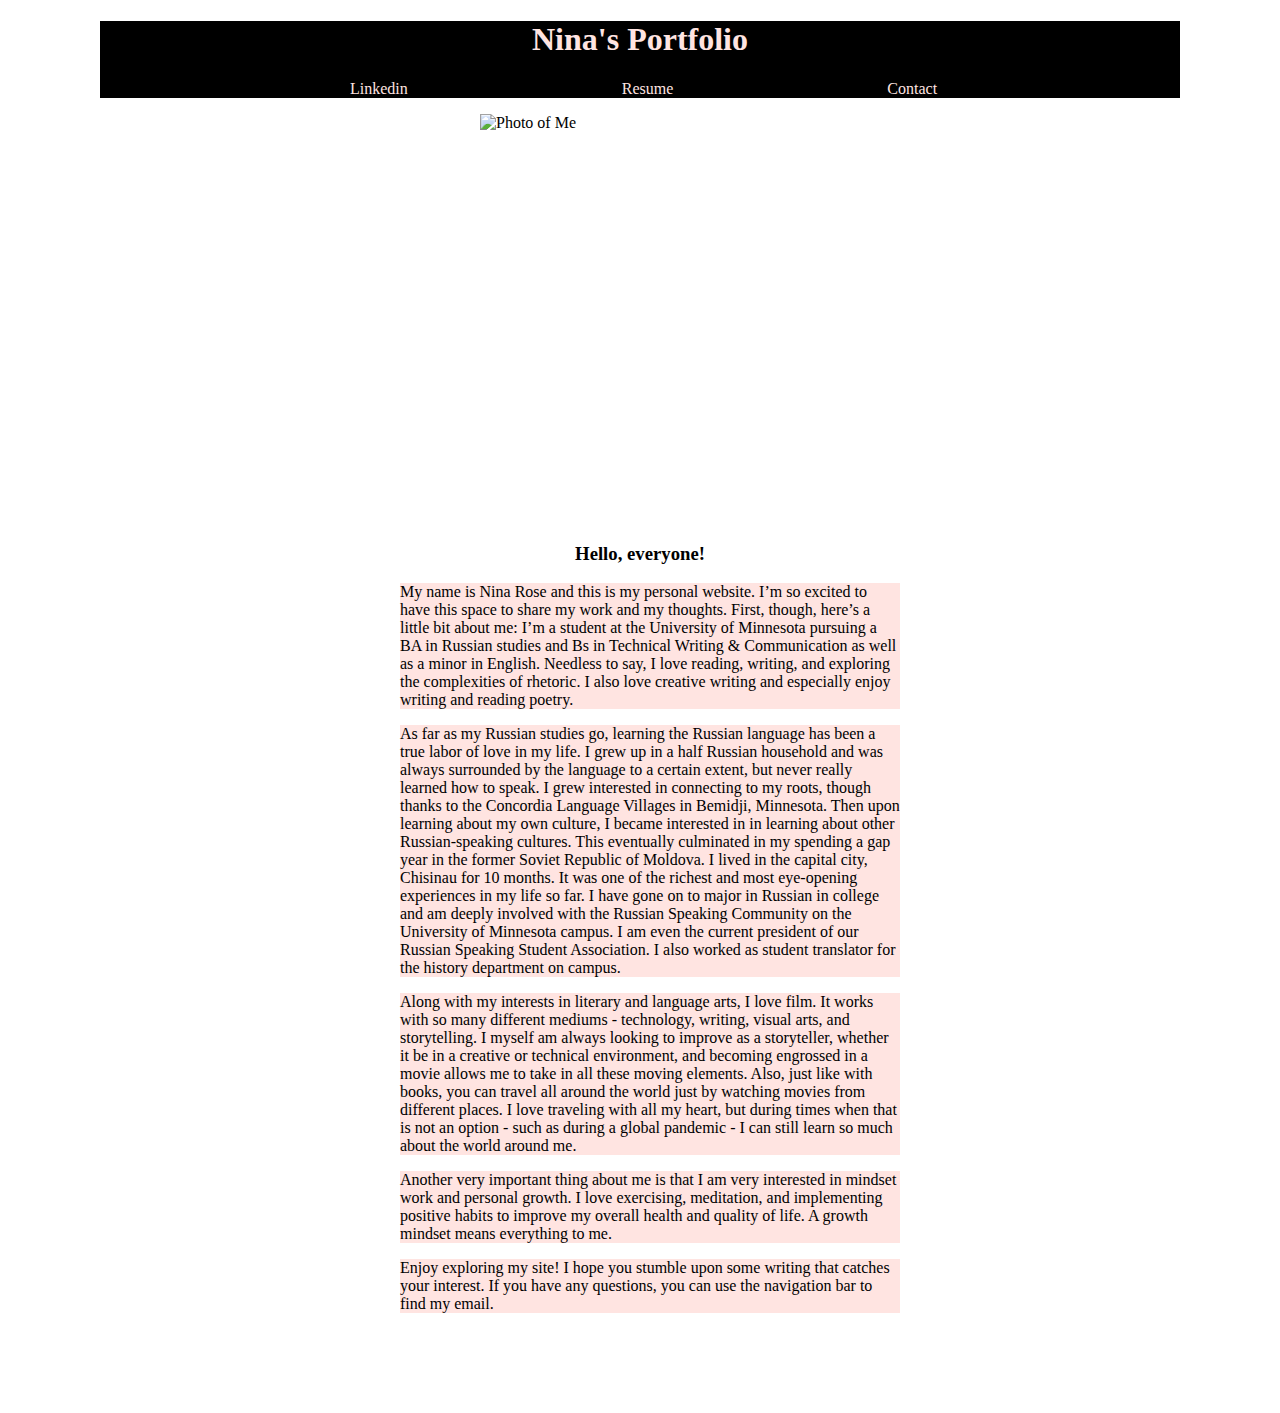
==== index.html @ 7f1122ff "Add files via upload" ====
<!DOCTYPE html>
<html>
<head>
<meta name="author" content"Nina Afremov>
<link rel="stylesheet" href="stylesportfolio.css">
  <title>Nina's Portfolio</title>
</head>
<body>
  <header>
    <h1>Nina's Portfolio</h1>
    <div class="Container>"
    <nav>
      <ul>
        <li><a href="https://www.linkedin.com/in/nina-afremov-147973129/">Linkedin</a></li>
        <li><a href="myresume.htm">Resume</a></li>
        <li><a href="index2.html">Contact</a></li>
      </ul>
    </nav>
  </div>
</header>
  <img src="Images/myphoto.jpeg" alt="Photo of Me" class="center" width="320" height="410"</img>
<h3>Hello, everyone!</h3>
<p>My name is Nina Rose and this is my personal website. I’m so excited to have this space to share my work and my thoughts. First, though, here’s a little bit about me:
I’m a student at the University of Minnesota pursuing a BA in Russian studies and Bs in Technical Writing & Communication as well as a minor in English. Needless to say, I love reading, writing, and exploring the complexities of rhetoric. I also love creative writing and especially enjoy writing and reading poetry.</p>
<p>As far as my Russian studies go, learning the Russian language has been a true labor of love in my life. I grew up in a half Russian household and was always surrounded by the language to a certain extent, but never really learned how to speak. I grew interested in connecting to my roots, though thanks to the Concordia Language Villages in Bemidji, Minnesota. Then upon learning about my own culture, I became interested in in learning about other Russian-speaking cultures. This eventually culminated in my spending a gap year in the former Soviet Republic of Moldova. I lived in the capital city, Chisinau for 10 months. It was one of the richest and most eye-opening experiences in my life so far. I have gone on to major in Russian in college and am deeply involved with the Russian Speaking Community on the University of Minnesota campus. I am even the current president of our Russian Speaking Student Association. I also worked as student translator for the history department on campus.</p>
<p> Along with my interests in literary and language arts, I love film. It works with so many different mediums - technology, writing, visual arts, and storytelling. I myself am always looking to improve as a storyteller, whether it be in a creative or technical environment, and becoming engrossed in a movie allows me to take in all these moving elements. Also, just like with books, you can travel all around the world just by watching movies from different places. I love traveling with all my heart, but during times when that is not an option - such as during a global pandemic - I can still learn so much about the world around me.<pa>
<p>Another very important thing about me is that I am very interested in mindset work and personal growth. I love exercising, meditation, and implementing positive habits to improve my overall health and quality of life. A growth mindset means everything to me.</p>
<p>Enjoy exploring my site! I hope you stumble upon some writing that catches your interest. If you have any questions, you can use the navigation bar to find my email.</P>
</body>
</html>
---- stylesportfolio.css ----
header{
  background-color: black;

}
h1 {
  text-align: center;
  font-family: cursive;
  color: mistyrose
}
body {
  margin-top: none;
  margin-bottom: 100px;
  margin-right: 100px;
  margin-left: 100px;
  background-color: white;
}
.center {
  display: block;
  margin-left: auto;
  margin-right: auto;

}
nav{
  float: none;
}
nav ul {
  margin: 0;
  padding: 0;
  list-style: none;
}

li {
  display: inline-block;
  margin-left: 210px
}

ul li a {
  color: mistyrose;
  text-decoration: none;

}

h3 {
  text-align: center;
}

p {
  margin-left: 300px;
  margin-right: 280px;
  background-color: mistyrose;
}
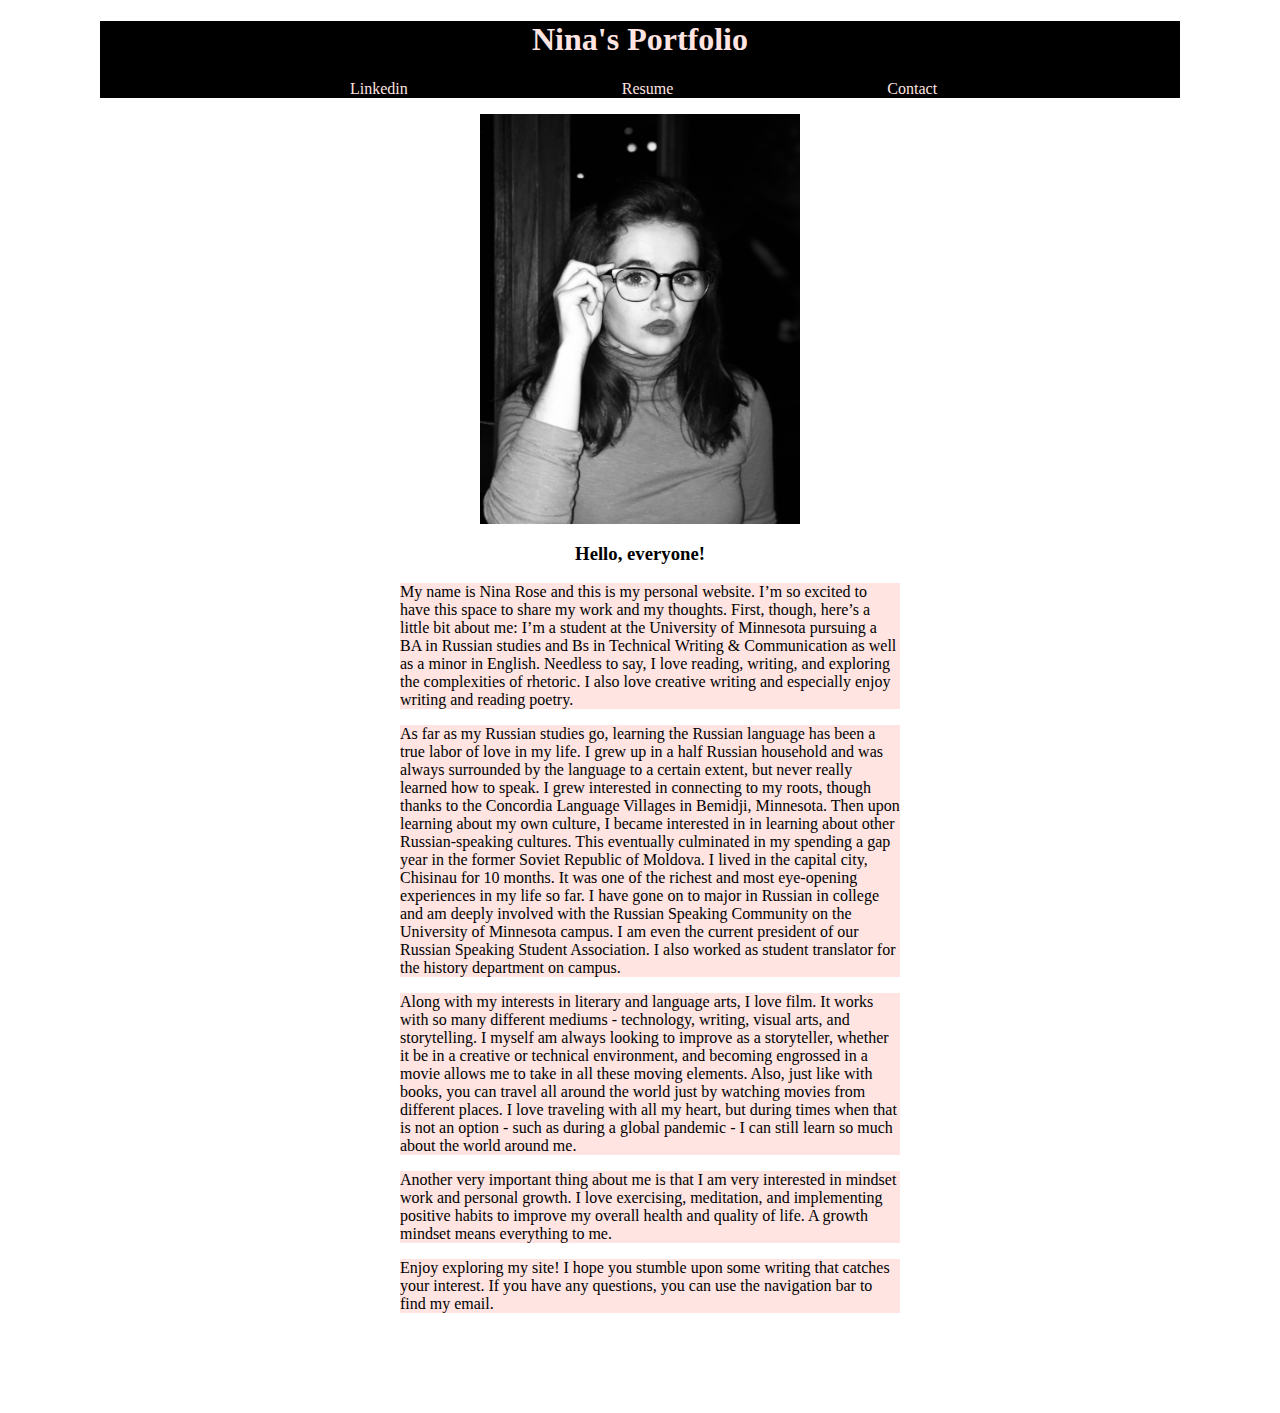
==== commit 78ace2ac: "Update index.html" ====
--- a/index.html
+++ b/index.html
@@ -18,7 +18,7 @@
     </nav>
   </div>
 </header>
-  <img src="Images/myphoto.jpeg" alt="Photo of Me" class="center" width="320" height="410"</img>
+  <img src="myphoto.jpeg" alt="Photo of Me" class="center" width="320" height="410"</img>
 <h3>Hello, everyone!</h3>
 <p>My name is Nina Rose and this is my personal website. I’m so excited to have this space to share my work and my thoughts. First, though, here’s a little bit about me:
 I’m a student at the University of Minnesota pursuing a BA in Russian studies and Bs in Technical Writing & Communication as well as a minor in English. Needless to say, I love reading, writing, and exploring the complexities of rhetoric. I also love creative writing and especially enjoy writing and reading poetry.</p>
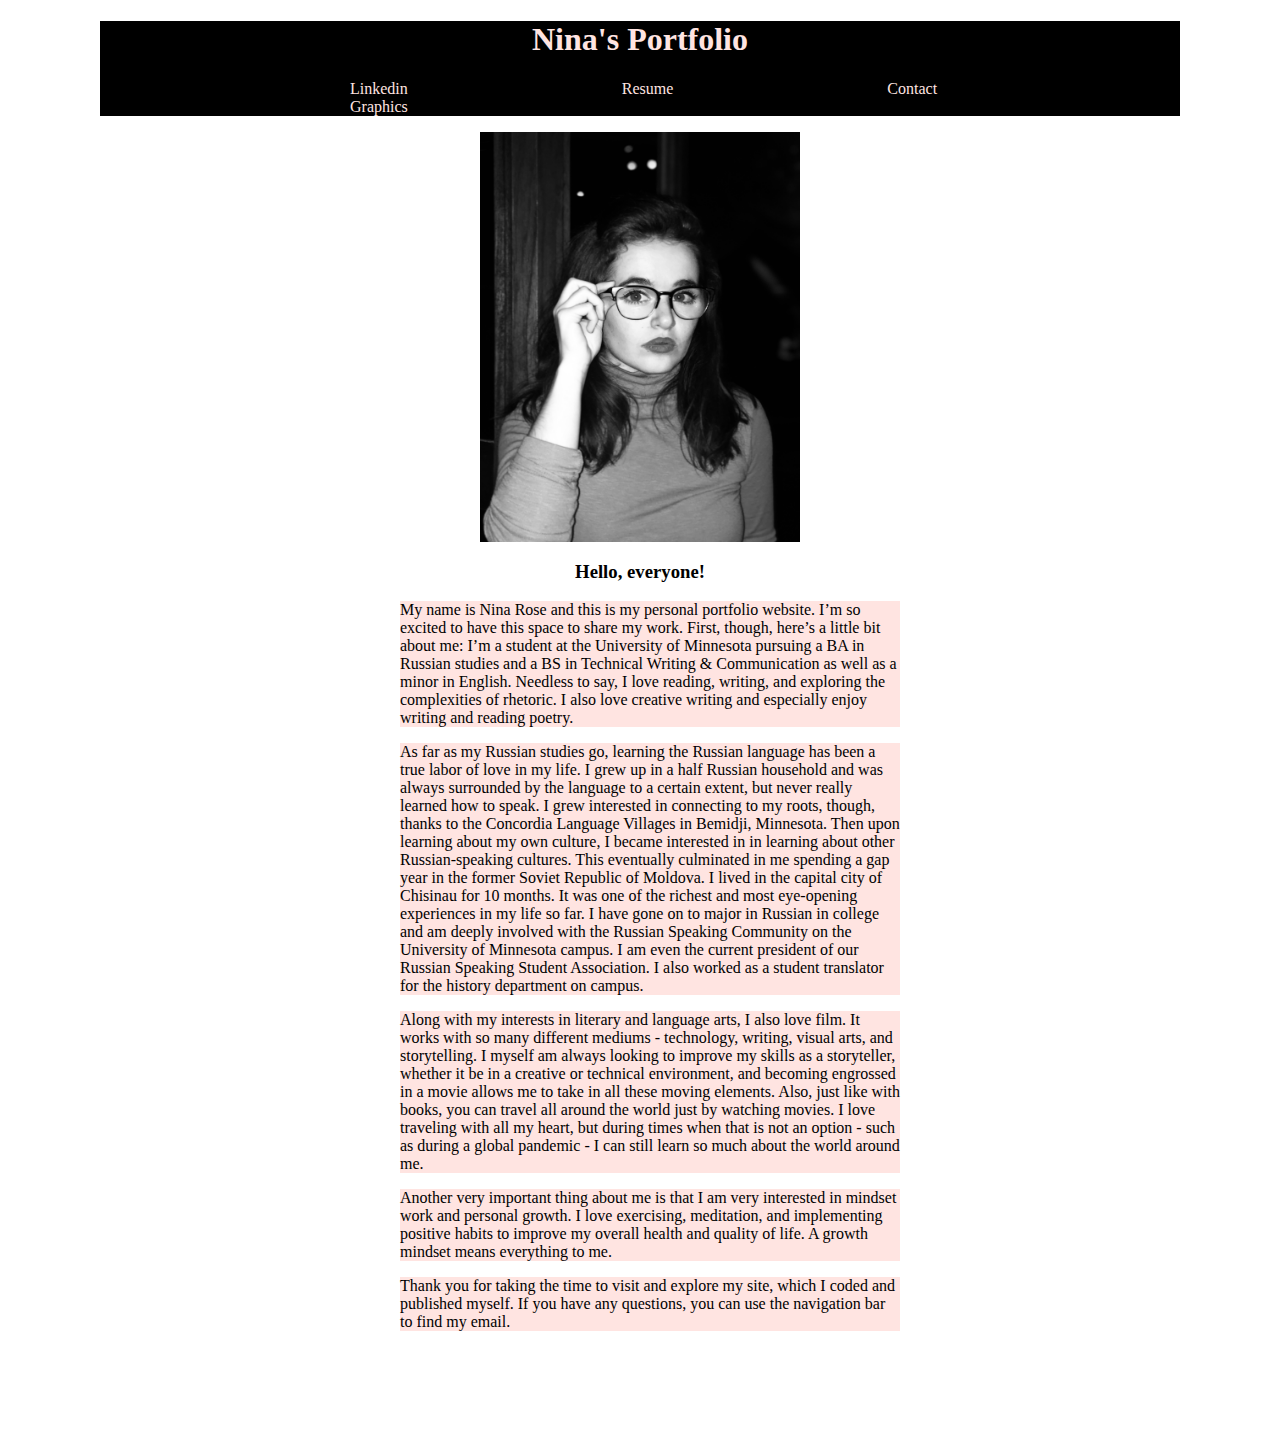
==== commit a17d25d7: "Update index.html" ====
--- a/index.html
+++ b/index.html
@@ -14,17 +14,18 @@
         <li><a href="https://www.linkedin.com/in/nina-afremov-147973129/">Linkedin</a></li>
         <li><a href="myresume.htm">Resume</a></li>
         <li><a href="index2.html">Contact</a></li>
+        <li><a href="index3.html">Graphics</a></li>
       </ul>
     </nav>
   </div>
 </header>
   <img src="myphoto.jpeg" alt="Photo of Me" class="center" width="320" height="410"</img>
 <h3>Hello, everyone!</h3>
-<p>My name is Nina Rose and this is my personal website. I’m so excited to have this space to share my work and my thoughts. First, though, here’s a little bit about me:
-I’m a student at the University of Minnesota pursuing a BA in Russian studies and Bs in Technical Writing & Communication as well as a minor in English. Needless to say, I love reading, writing, and exploring the complexities of rhetoric. I also love creative writing and especially enjoy writing and reading poetry.</p>
-<p>As far as my Russian studies go, learning the Russian language has been a true labor of love in my life. I grew up in a half Russian household and was always surrounded by the language to a certain extent, but never really learned how to speak. I grew interested in connecting to my roots, though thanks to the Concordia Language Villages in Bemidji, Minnesota. Then upon learning about my own culture, I became interested in in learning about other Russian-speaking cultures. This eventually culminated in my spending a gap year in the former Soviet Republic of Moldova. I lived in the capital city, Chisinau for 10 months. It was one of the richest and most eye-opening experiences in my life so far. I have gone on to major in Russian in college and am deeply involved with the Russian Speaking Community on the University of Minnesota campus. I am even the current president of our Russian Speaking Student Association. I also worked as student translator for the history department on campus.</p>
-<p> Along with my interests in literary and language arts, I love film. It works with so many different mediums - technology, writing, visual arts, and storytelling. I myself am always looking to improve as a storyteller, whether it be in a creative or technical environment, and becoming engrossed in a movie allows me to take in all these moving elements. Also, just like with books, you can travel all around the world just by watching movies from different places. I love traveling with all my heart, but during times when that is not an option - such as during a global pandemic - I can still learn so much about the world around me.<pa>
+<p>My name is Nina Rose and this is my personal portfolio website. I’m so excited to have this space to share my work. First, though, here’s a little bit about me:
+I’m a student at the University of Minnesota pursuing a BA in Russian studies and a BS in Technical Writing & Communication as well as a minor in English. Needless to say, I love reading, writing, and exploring the complexities of rhetoric. I also love creative writing and especially enjoy writing and reading poetry.</p>
+<p>As far as my Russian studies go, learning the Russian language has been a true labor of love in my life. I grew up in a half Russian household and was always surrounded by the language to a certain extent, but never really learned how to speak. I grew interested in connecting to my roots, though, thanks to the Concordia Language Villages in Bemidji, Minnesota. Then upon learning about my own culture, I became interested in in learning about other Russian-speaking cultures. This eventually culminated in me spending a gap year in the former Soviet Republic of Moldova. I lived in the capital city of Chisinau for 10 months. It was one of the richest and most eye-opening experiences in my life so far. I have gone on to major in Russian in college and am deeply involved with the Russian Speaking Community on the University of Minnesota campus. I am even the current president of our Russian Speaking Student Association. I also worked as a student translator for the history department on campus.</p>
+<p> Along with my interests in literary and language arts, I also love film. It works with so many different mediums - technology, writing, visual arts, and storytelling. I myself am always looking to improve my skills as a storyteller, whether it be in a creative or technical environment, and becoming engrossed in a movie allows me to take in all these moving elements. Also, just like with books, you can travel all around the world just by watching movies. I love traveling with all my heart, but during times when that is not an option - such as during a global pandemic - I can still learn so much about the world around me.<pa>
 <p>Another very important thing about me is that I am very interested in mindset work and personal growth. I love exercising, meditation, and implementing positive habits to improve my overall health and quality of life. A growth mindset means everything to me.</p>
-<p>Enjoy exploring my site! I hope you stumble upon some writing that catches your interest. If you have any questions, you can use the navigation bar to find my email.</P>
+<p>Thank you for taking the time to visit and explore my site, which I coded and published myself. If you have any questions, you can use the navigation bar to find my email.</p>
 </body>
 </html>
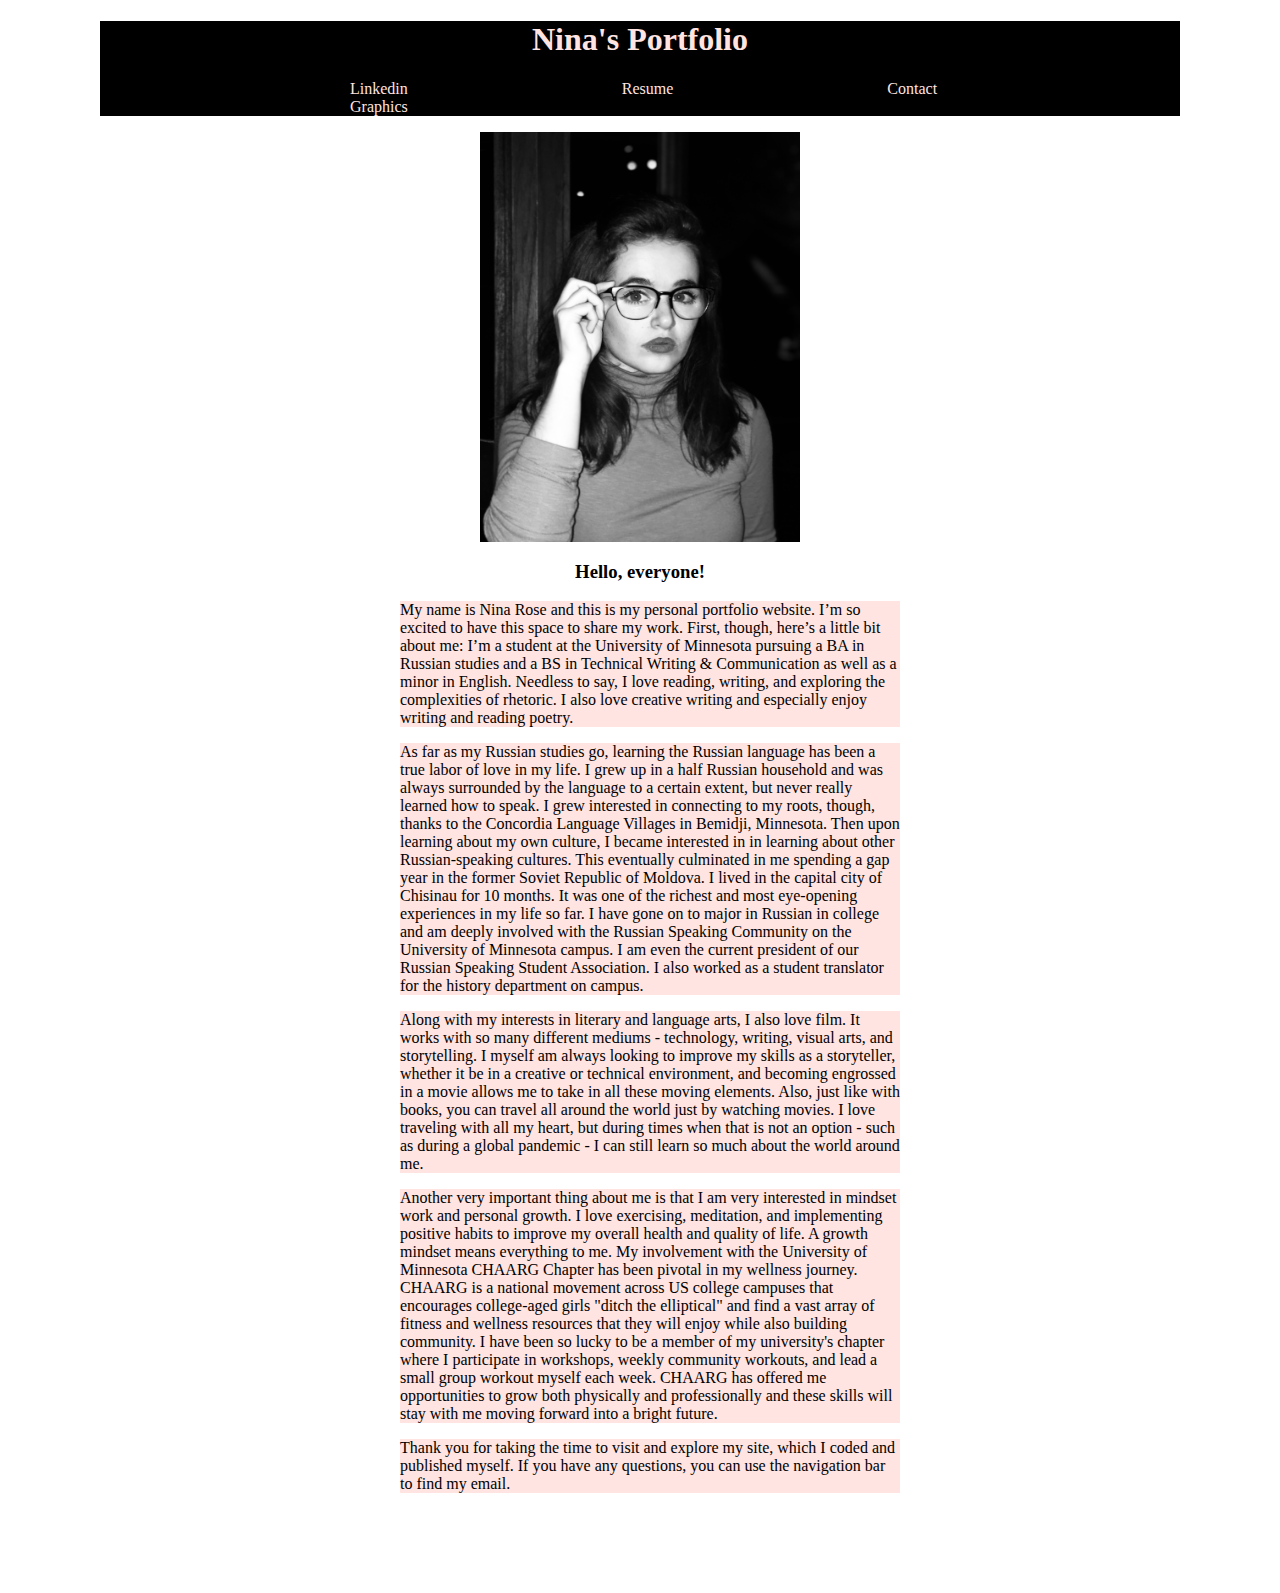
==== commit 12e49cc5: "Update index.html" ====
--- a/index.html
+++ b/index.html
@@ -25,7 +25,7 @@
 I’m a student at the University of Minnesota pursuing a BA in Russian studies and a BS in Technical Writing & Communication as well as a minor in English. Needless to say, I love reading, writing, and exploring the complexities of rhetoric. I also love creative writing and especially enjoy writing and reading poetry.</p>
 <p>As far as my Russian studies go, learning the Russian language has been a true labor of love in my life. I grew up in a half Russian household and was always surrounded by the language to a certain extent, but never really learned how to speak. I grew interested in connecting to my roots, though, thanks to the Concordia Language Villages in Bemidji, Minnesota. Then upon learning about my own culture, I became interested in in learning about other Russian-speaking cultures. This eventually culminated in me spending a gap year in the former Soviet Republic of Moldova. I lived in the capital city of Chisinau for 10 months. It was one of the richest and most eye-opening experiences in my life so far. I have gone on to major in Russian in college and am deeply involved with the Russian Speaking Community on the University of Minnesota campus. I am even the current president of our Russian Speaking Student Association. I also worked as a student translator for the history department on campus.</p>
 <p> Along with my interests in literary and language arts, I also love film. It works with so many different mediums - technology, writing, visual arts, and storytelling. I myself am always looking to improve my skills as a storyteller, whether it be in a creative or technical environment, and becoming engrossed in a movie allows me to take in all these moving elements. Also, just like with books, you can travel all around the world just by watching movies. I love traveling with all my heart, but during times when that is not an option - such as during a global pandemic - I can still learn so much about the world around me.<pa>
-<p>Another very important thing about me is that I am very interested in mindset work and personal growth. I love exercising, meditation, and implementing positive habits to improve my overall health and quality of life. A growth mindset means everything to me.</p>
+<p>Another very important thing about me is that I am very interested in mindset work and personal growth. I love exercising, meditation, and implementing positive habits to improve my overall health and quality of life. A growth mindset means everything to me. My involvement with the University of Minnesota CHAARG Chapter has been pivotal in my wellness journey. CHAARG is a national movement across US college campuses that encourages college-aged girls "ditch the elliptical" and find a vast array of fitness and wellness resources that they will enjoy while also building community. I have been so lucky to be a member of my university's chapter where I participate in workshops, weekly community workouts, and lead a small group workout myself each week. CHAARG has offered me opportunities to grow both physically and professionally and these skills will stay with me moving forward into a bright future.</p>
 <p>Thank you for taking the time to visit and explore my site, which I coded and published myself. If you have any questions, you can use the navigation bar to find my email.</p>
 </body>
 </html>
